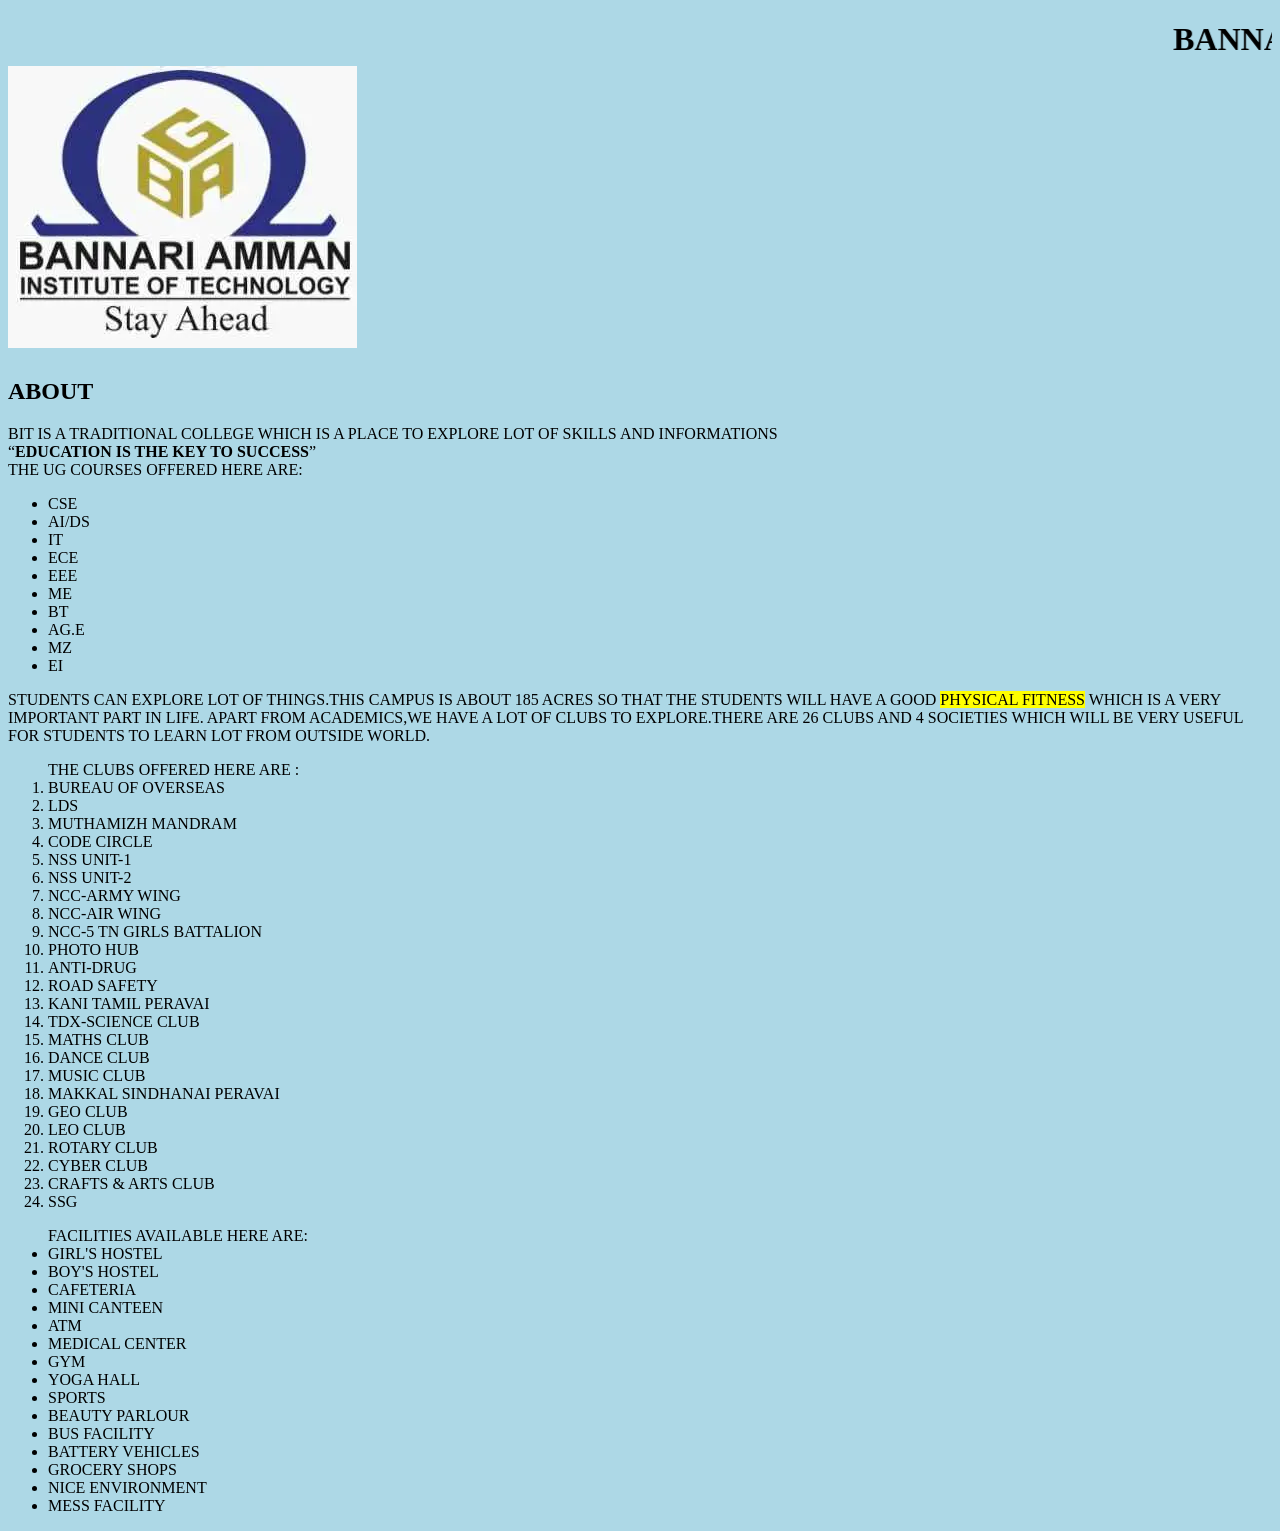
==== bannari college.html @ 61758e4c "first commit" ====
<!DOCTYPE html>
<html lang="en">
<head>
    <meta charset="UTF-8">
    <meta name="viewport" content="width=device-width, initial-scale=1.0">
    <title>BIT</title>
</head>
<body bgcolor="lightblue">

    <h1><MARQUEE>BANNARI &nbsp; AMMAN &nbsp; INSTITUTE &nbsp; OF &nbsp; TECHNOLOGY</h1></MARQUEE>
    <IMG SRC="BIT.webp">
    <H2>ABOUT</H2>
    <P> BIT IS A TRADITIONAL COLLEGE WHICH IS A PLACE TO EXPLORE LOT OF SKILLS AND INFORMATIONS<br>
        <Q><b>EDUCATION IS THE KEY TO SUCCESS</b></Q><br>
        THE UG COURSES OFFERED HERE ARE:
        <UL>
            <LI>CSE</LI>
            <LI>AI/DS</LI>
            <LI>IT</LI>
            <LI>ECE</LI>
            <LI>EEE</LI>
            <LI>ME</LI>
            <LI>BT</LI>
            <LI>AG.E</LI>
            <LI>MZ</LI>
            <LI>EI</LI> 
        </UL>
        STUDENTS CAN EXPLORE LOT OF THINGS.THIS CAMPUS IS ABOUT 185 ACRES SO THAT THE STUDENTS WILL HAVE A GOOD <mark>PHYSICAL FITNESS</mark> WHICH IS A VERY IMPORTANT PART IN LIFE.
    APART FROM ACADEMICS,WE HAVE A LOT OF CLUBS TO EXPLORE.THERE ARE 26 CLUBS AND 4 SOCIETIES WHICH WILL BE VERY USEFUL FOR STUDENTS TO LEARN LOT FROM OUTSIDE WORLD.<BR>
        
        <OL>
            THE CLUBS OFFERED HERE ARE :
            <LI>BUREAU OF OVERSEAS</LI>
            <LI>LDS</LI>
            <LI>MUTHAMIZH MANDRAM</LI>
            <LI>CODE CIRCLE</LI>
            <LI>NSS UNIT-1</LI>
            <LI>NSS UNIT-2</LI>
            <LI>NCC-ARMY WING</LI>
            <LI>NCC-AIR WING</LI>
            <LI>NCC-5 TN GIRLS BATTALION</LI>
            <LI>PHOTO HUB</LI>
            <LI>ANTI-DRUG</LI>
            <LI>ROAD SAFETY</LI>
            <LI>KANI TAMIL PERAVAI</LI>
            <LI>TDX-SCIENCE CLUB</LI>
            <LI>MATHS CLUB</LI>
            <LI>DANCE CLUB</LI>
            <LI>MUSIC CLUB</LI>
            <LI>MAKKAL SINDHANAI PERAVAI</LI>
            <LI>GEO CLUB</LI>
            <LI>LEO CLUB</LI>
            <LI>ROTARY CLUB</LI>
            <LI>CYBER CLUB</LI>
            <LI>CRAFTS & ARTS CLUB</LI>
            <LI>SSG</LI>
        </OL>
        <UL>
            FACILITIES AVAILABLE HERE ARE:
            <LI>GIRL'S HOSTEL</LI>
            <LI>BOY'S HOSTEL</LI>
            <LI>CAFETERIA</LI>
            <LI>MINI CANTEEN</LI>
            <LI>ATM</LI>
            <LI>MEDICAL CENTER</LI>
            <LI>GYM</LI>
            <LI>YOGA HALL</LI>
            <LI>SPORTS</LI>
            <LI>BEAUTY PARLOUR</LI>
            <LI>BUS FACILITY</LI>
            <LI>BATTERY VEHICLES</LI>
            <LI>GROCERY SHOPS</LI>
            <LI>NICE ENVIRONMENT</LI>
            <LI>MESS FACILITY</LI>
        </UL>

    </P>
</body>
</html>
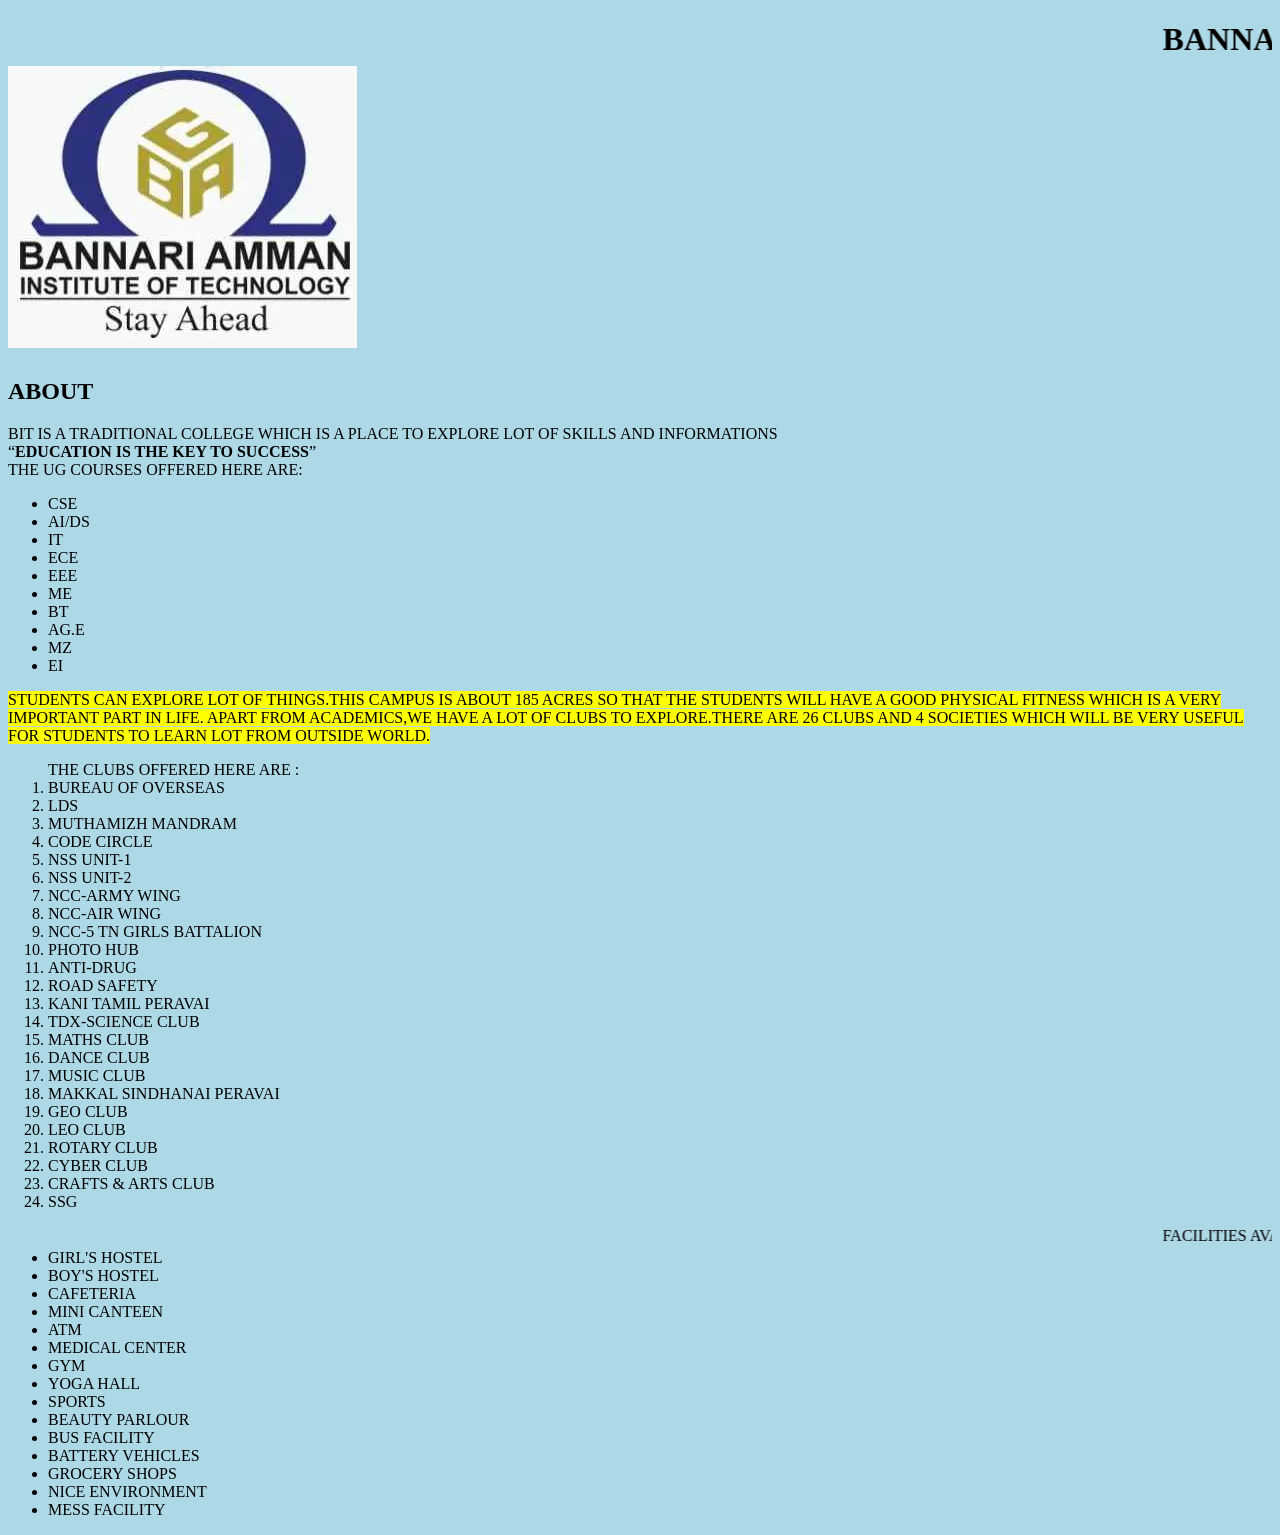
==== commit e7fa07af: "daily task 3" ====
--- a/bannari college.html
+++ b/bannari college.html
@@ -25,8 +25,8 @@
             <LI>MZ</LI>
             <LI>EI</LI> 
         </UL>
-        STUDENTS CAN EXPLORE LOT OF THINGS.THIS CAMPUS IS ABOUT 185 ACRES SO THAT THE STUDENTS WILL HAVE A GOOD <mark>PHYSICAL FITNESS</mark> WHICH IS A VERY IMPORTANT PART IN LIFE.
-    APART FROM ACADEMICS,WE HAVE A LOT OF CLUBS TO EXPLORE.THERE ARE 26 CLUBS AND 4 SOCIETIES WHICH WILL BE VERY USEFUL FOR STUDENTS TO LEARN LOT FROM OUTSIDE WORLD.<BR>
+        <mark>STUDENTS CAN EXPLORE LOT OF THINGS.THIS CAMPUS IS ABOUT 185 ACRES SO THAT THE STUDENTS WILL HAVE A GOOD PHYSICAL FITNESS WHICH IS A VERY IMPORTANT PART IN LIFE.
+    APART FROM ACADEMICS,WE HAVE A LOT OF CLUBS TO EXPLORE.THERE ARE 26 CLUBS AND 4 SOCIETIES WHICH WILL BE VERY USEFUL FOR STUDENTS TO LEARN LOT FROM OUTSIDE WORLD.</mark><BR>
         
         <OL>
             THE CLUBS OFFERED HERE ARE :
@@ -56,7 +56,7 @@
             <LI>SSG</LI>
         </OL>
         <UL>
-            FACILITIES AVAILABLE HERE ARE:
+            <marquee>FACILITIES AVAILABLE HERE ARE:</marquee>
             <LI>GIRL'S HOSTEL</LI>
             <LI>BOY'S HOSTEL</LI>
             <LI>CAFETERIA</LI>
